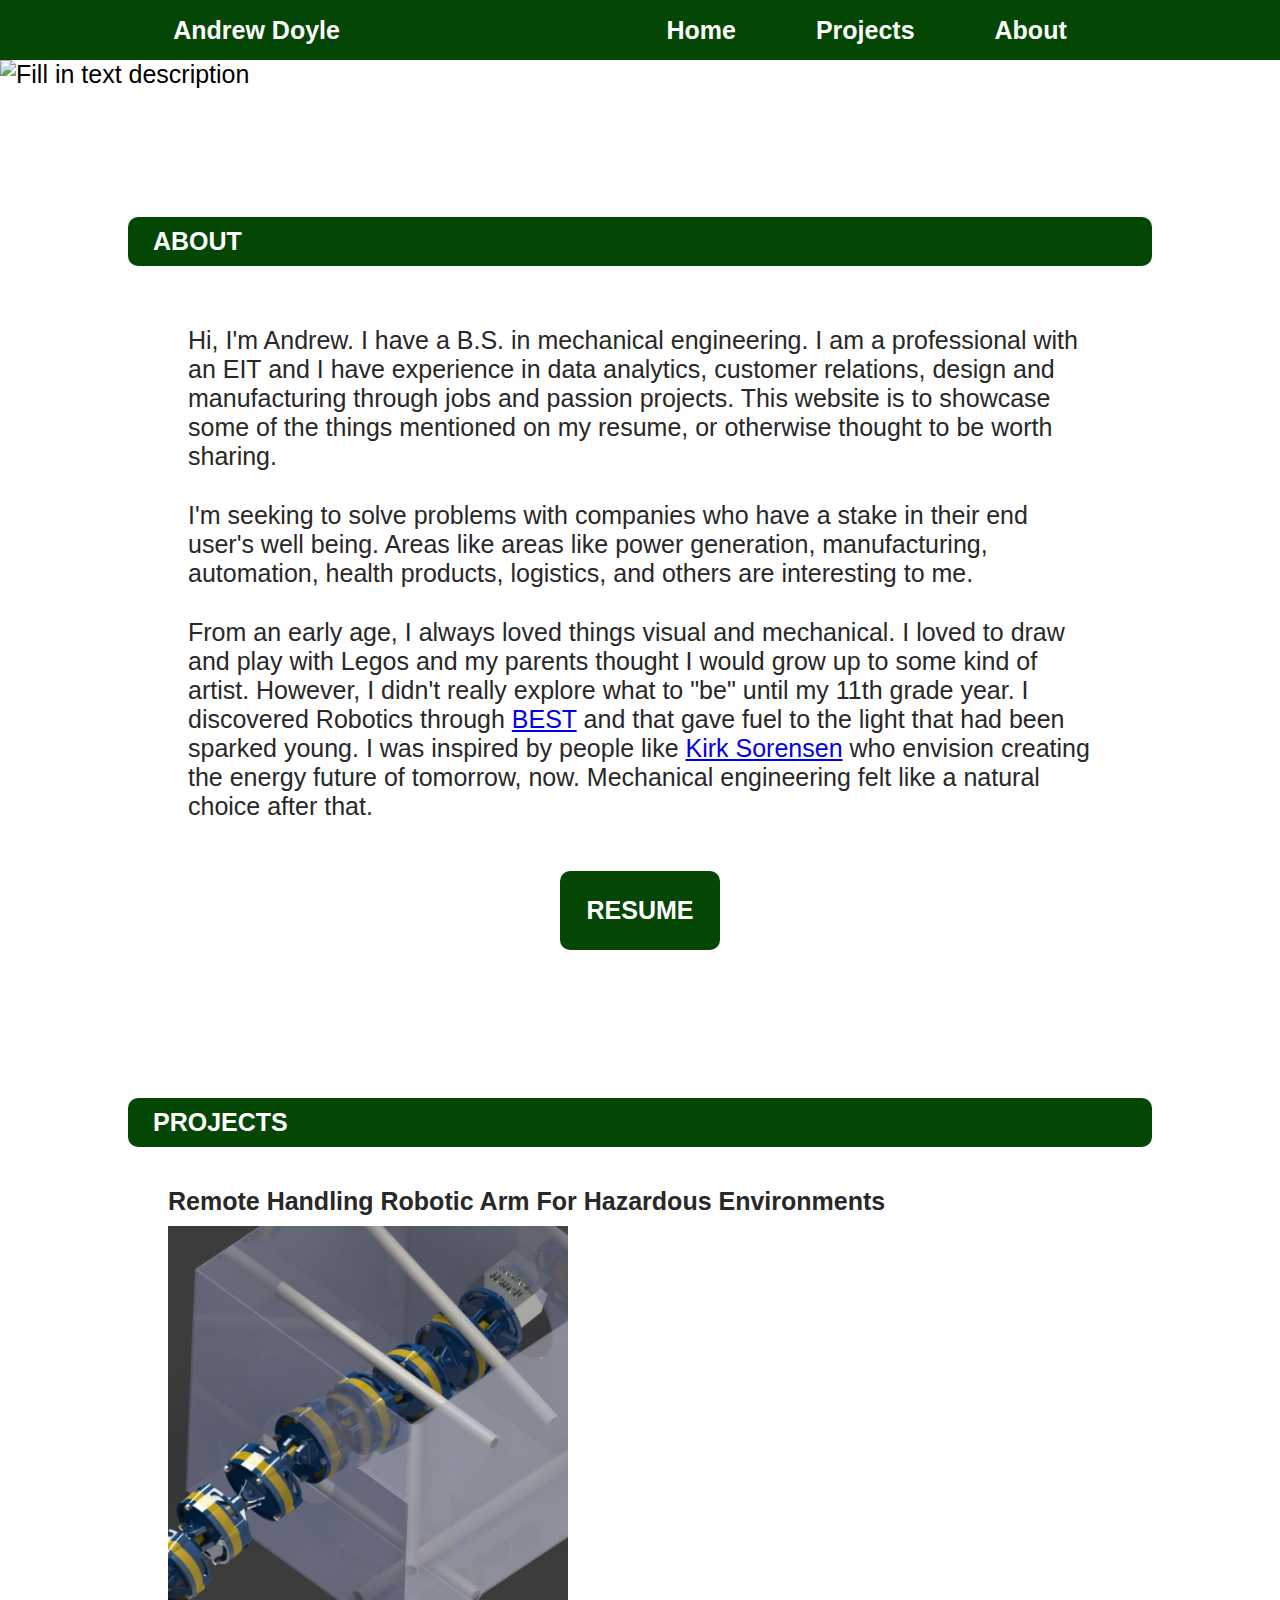
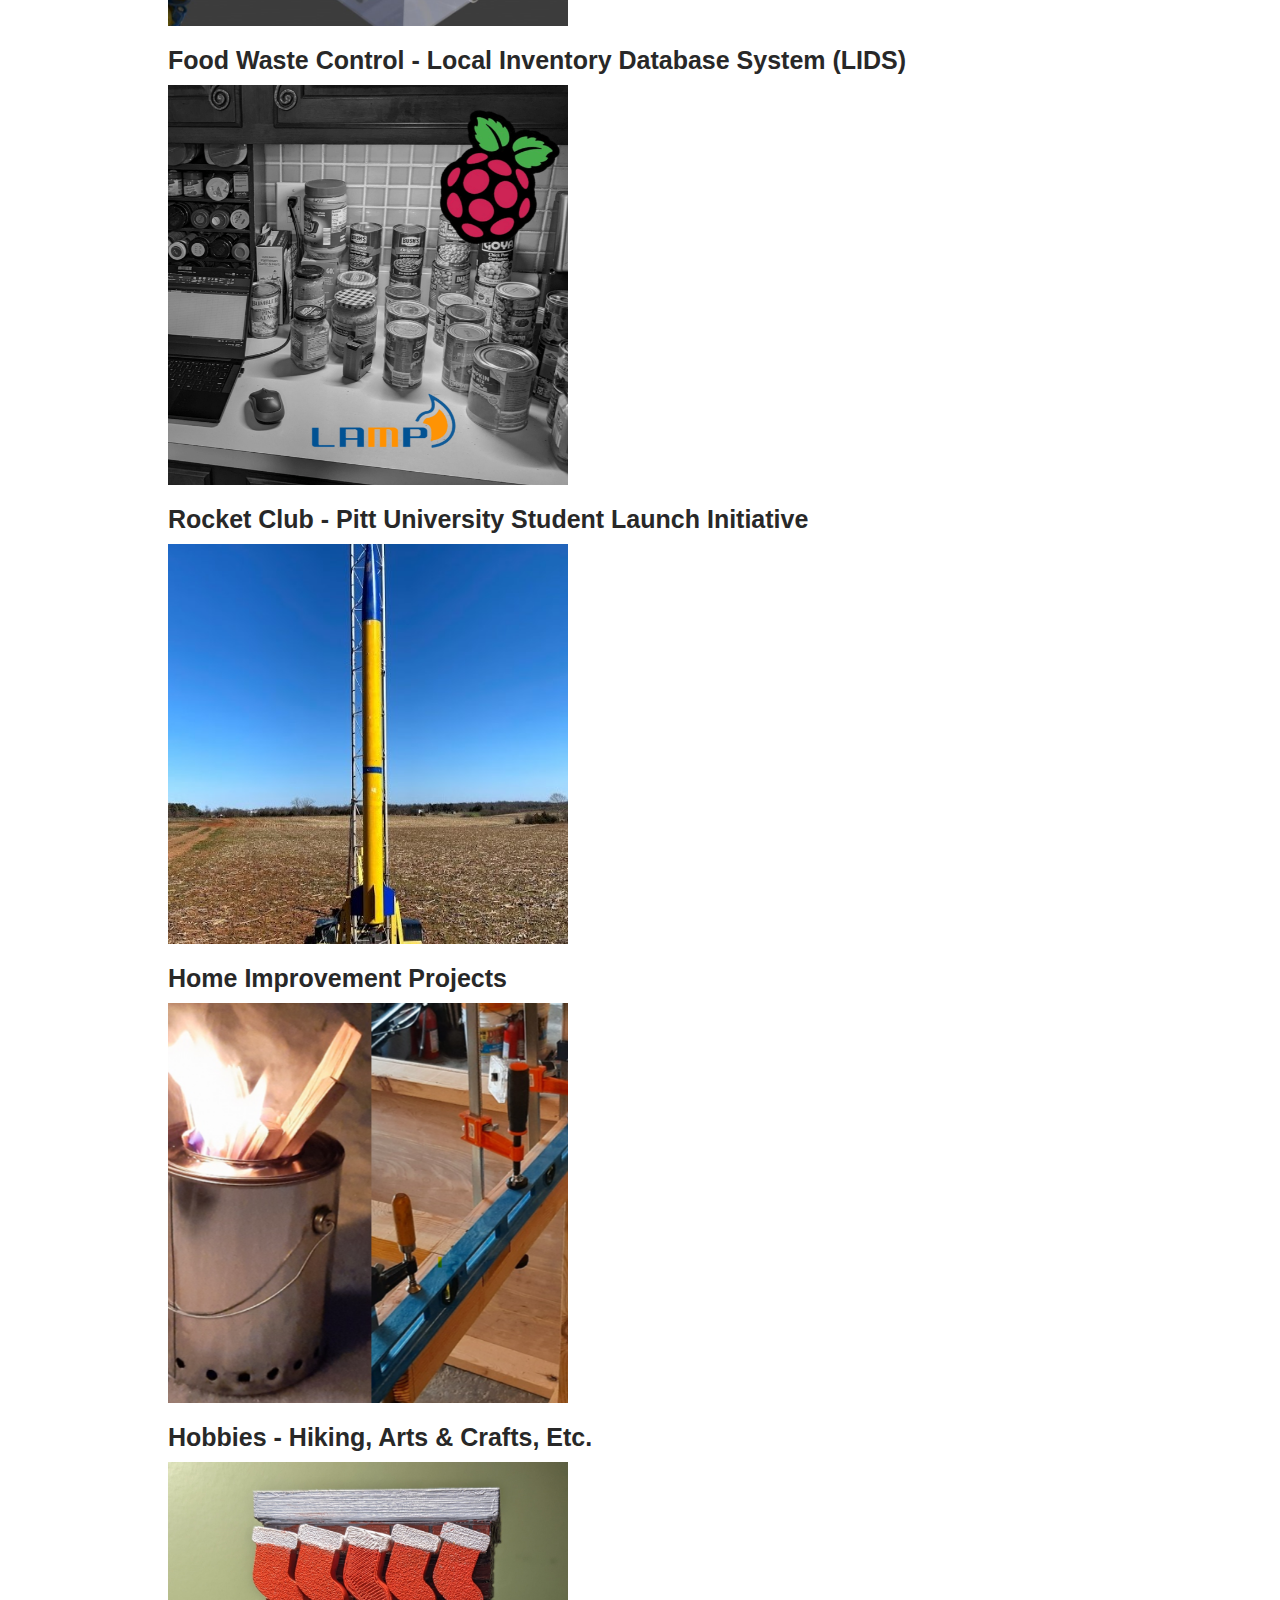
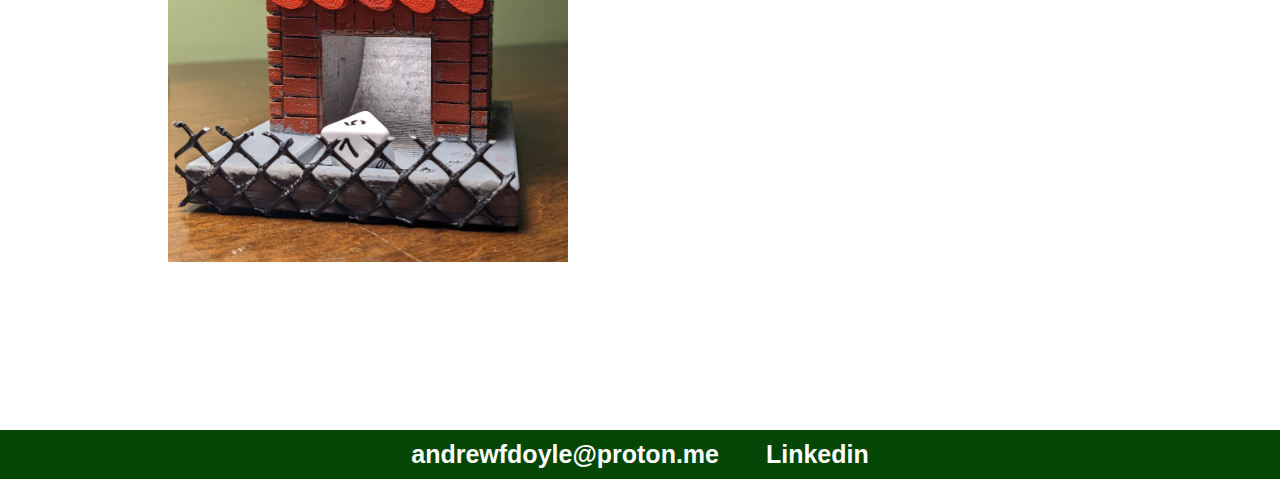
==== index.html @ d366d096 "initial commit" ====
<!DOCTYPE html>
<html lang="en">
<head>
  <meta charset="UTF-8">
  <meta name="viewport" content="width=device-width, initial-scale=1.0">
  <script src="./js/navbar.js" defer></script>
  <title>Andrew Doyle</title>
  <link rel="stylesheet" href="https://cdnjs.cloudflare.com/ajax/libs/font-awesome/6.5.2/css/all.min.css"
    integrity="sha512-SnH5WK+bZxgPHs44uWIX+LLJAJ9/2PkPKZ5QiAj6Ta86w+fsb2TkcmfRyVX3pBnMFcV7oQPJkl9QevSCWr3W6A=="
    crossorigin="anonymous" referrerpolicy="no-referrer" />
  <link rel="icon" type="image/x-icon" href="./media/luke-square-comp.jpg">
  <link rel="stylesheet" href="./css/reset.css">
  <link rel="stylesheet" href="./css/style.css">
  <link rel="stylesheet" href="./css/dark.css">
</head>
<body>
  <header>
    <nav class="navbar">
      <div class="logo">
        <h1><a href="https://andrewfdoyle.github.io/site/">Andrew Doyle</a></h1>
      </div>
      <a href="#" class="toggle-button">
        <span class="bar"></span>
        <span class="bar"></span>
        <span class="bar"></span>
      </a>
      <div class="navbar-links">
        <ul>
          <li><a href="https://andrewfdoyle.github.io/site/">Home</a></li>
          <li><a href="#projects">Projects</a></li>
          <li><a href="#about">About</a></li>
        </ul>
      </div>
    </nav>
  </header>
  <!-- <site-header></site-header> -->
  <main>
    <img class="home-image" src="./media/home.gif" alt="Fill in text description" />
    <div class="page-section" id="about">
      <div class="page-section-header-box">
        <h2 class="page-section-header">about</h2>
      </div>
      <section class="page-section-paragraph">
        <p>
           Hi, I'm Andrew. I have a B.S. in mechanical engineering. I am a professional with an EIT and I have experience in data analytics, customer relations, design and manufacturing through jobs and passion projects. This website is to showcase some of the things mentioned on my resume, or otherwise thought to be worth sharing.
        </p>
        <p>
          I'm seeking to solve problems with companies who have a stake in their end user's well being. Areas like areas like power generation, manufacturing, automation, health products, logistics, and others are interesting to me.  
        </p>
        <p>
          From an early age, I always loved things visual and mechanical. I loved to draw and play with Legos and my parents thought I would grow up to some kind of artist. However, I didn't really explore what to "be" until my 11th grade year. I discovered Robotics through <a href="https://www.bestrobotics.org/site/">BEST</a> and that gave fuel to the light that had been sparked young. I was inspired by people like <a href="https://www.youtube.com/watch?v=D3rL08J7fDA">Kirk Sorensen</a> who envision creating the energy future of tomorrow, now. Mechanical engineering felt like a natural choice after that.
        </p>
        <div class="resume-box">
          <p class="resume">
            <a href="media/AndrewDoyle_Resume.pdf" target="_blank">Resume</a>
          </p>
        </div>
      </section>
    </div>
    <div class="page-section" id="projects">
      <div class="page-section-header-box">
        <h2 class="page-section-header">projects</h2>
      </div>
      <section class="page-section-paragraph">
        <div class="project-listing">
          <ul>
            <li>
              <a class="page-title" href="projects/robot-arm.html">Remote Handling Robotic Arm for Hazardous Environments <img
                  class="img-preview" loading="lazy" src="./media/previews/robot_square.JPG" width="400"
                  alt="the robot arm in situ" /></a>
            </li>
            <li><a class="page-title" href="projects/lids.html">Food Waste Control - Local Inventory Database System (LIDS) <img
                  class="img-preview" loading="lazy" src="./media/previews/lamp_square.png" width="400"
                  alt="home pantry" /></a> </li>
            <li><a class="page-title" href="projects/rocket-club.html">Rocket Club - Pitt University Student Launch Initiative <img
                  class="img-preview" loading="lazy" src="./media/previews/rocket_square.jpg" width="400"
                  alt="rocket in test launch" /></a> </li>
            <li><a class="page-title" href="projects/home-stuff.html">Home Improvement Projects <img class="img-preview" loading="lazy"
                  src="./media/previews/homeprojects_square.png" width="400" alt="reheat fire stove & workbench" /></a> </li>
            <li><a class="page-title" href="projects/misc.html">Hobbies - Hiking, Arts & Crafts, etc.<img class="img-preview"
                  loading="lazy" src="./media/previews/chimney_square.jpg" width="400" alt="dice tower chimney" />
              </a> </li>
          </ul>
        </div>
      </section>
    </div>
  </main>
  <!-- <site-footer></site-footer>     -->
  <footer class="smelly-boi">
    <nav class="smelly-box">
      <span class="smelly-info">
        <i class="fa-regular fa-envelope fa-2x"></i>
        <a href="mailto:andrewfdoyle@proton.me">andrewfdoyle@proton.me</a>
      </span>
      <span class="smelly-info">
        <i class="fa-brands fa-linkedin fa-2x"></i>
        <a href="https://www.linkedin.com/in/andrewfdoyle/">Linkedin</a>
      </span>
    </nav>
  </footer>
  <script>
    console.log(window.matchMedia("prefers-color-scheme: dark").matches);
  </script>
  <!-- <script src="./manageHeaderFooter.js"></script> -->
</body>
</html>
---- css/style.css ----
* {
    box-sizing: border-box;
    font-family: 'Poppins', sans-serif;
    font-size: 1.25rem;
}

:root {
    --dark_bg:rgb(40, 40, 40);
    --dark_txt:white; /*dark text refers to text on a dark background*/
    --light_bg:white;
    --light_txt: rgb(40, 40, 40);
    --site_color:rgb(4, 70, 4);
    --site_color_hover:darkgreen;
}

html{
    height: 100%;
    scroll-behavior: smooth;
    overflow-x: hidden;
}

header{
    align-items: center;
    position: sticky;
    text-decoration: none;
    width: 100%;
    top:0;
}

p{
    margin: 10px;
    padding: 10px;
}


body{
    display: flex;
    flex-direction: column;
    margin: 0;
    padding: 0;
    background-color: var(--light_bg);

}

.home-image{
    max-width: auto;
    display: block;
    margin-left: auto;
    margin-right: auto;
    width: 100%;
    padding-top: 0;
    border-top: 0;
    margin-top: 0;
}

.navbar{
    display: flex;
    padding: 30px;
    font-size: 1.25rem;
    font-weight: bold;
    justify-content: space-around;
    align-items: center;
    background-color:var(--site_color);
    color: var(--dark_txt);
    max-height: 30px;
}

.logo{
    text-transform: none;
}

.logo a{
    text-decoration: none;
    color: var(--dark_txt);
}

.logo a:hover{
    text-decoration: none;
    background-color:var(--site_color_hover);
    border-radius: 5px;
}

.navbar-links ul{
    display: flex;
    margin: 0;
    padding: 0;
}

.navbar-links li{
    list-style: none;
}

.navbar-links li a{
    color: var(--dark_txt);
    text-decoration: none;
    padding-left: 2rem;
    padding-right: 2rem;
    display: block;
}

.navbar-links li a:hover{
    background-color: var(--site_color_hover);
    border-radius: 5px;
}

.toggle-button{
    position: absolute;
    top: 25%;
    right: 1rem;
    display: none;
    flex-direction: column;
    justify-content: space-between;
    width: 30px;
    height: 21px;
}

.toggle-button .bar{
    height: 3px;
    width: 100%;
    background-color: var(--dark_txt);
    border-radius: 10px;
}

.smelly-boi{
    position: relative;
    background-color: var(--site_color);
    color: var(--dark_txt);
    text-align: center;
    display: block;
    display: flex;
    flex-direction: column;
    justify-content: space-around;
    margin-top: auto;
}

.smelly-boi span a{
    text-decoration: none;
    font-weight: bold;
    font-size: 1.25rem;
    color: var(--dark_txt);
    bottom: 0;
    padding-left: 1rem;
    padding-right: 1rem;
}

.smelly-box{
    margin: auto;
    padding: 10px;  
}

.page-title{
    font-size: 1.25rem;
    font-weight: bold;
}

.page-section{
    margin: 10%;
    padding: 0%;
    color: var(--light_txt);
}

.page-section-header{
    color: var(--dark_txt);
    text-transform: uppercase;
    padding-left: 1em;
    font-weight: bold;
}

.section-header{
    font-size: 1.5rem;
    margin: 10px;
    padding: 10px;
    font-weight: bold;
}

.page-section-paragraph{
    margin: 1rem;
    padding: 1rem;
    min-width: auto;
}

.page-section-paragraph p{
    font-size: 1.25rem;
}

.page-section-header-box{
    border-radius: 10px;
    padding-top: 10px;
    padding-bottom: 10px;
    background-color: var(--site_color);
}

.resume{
    padding: 0.5rem;
}

.resume-box{
    margin-top: 2rem;
    text-align: center;
    max-width: fit-content;
    margin-left: auto;
    margin-right: auto;
    text-transform: uppercase;
    font-size: 2rem;
    padding: 0.125em;
    min-width: 8rem;
    background-color: var(--site_color);
    border-radius: 10px;
    border-color: var(--site_color_hover);
}

.resume-box a{
    text-decoration: none;
    color: var(--dark_txt);
    font-weight: bold;
}

.resume-box a:hover{
    text-decoration: none;
    font-weight: bold;
    background-color: var(--site_color_hover);
    border-radius: 5px;
    
}

.project-listing li {
    display: block;
    list-style: none;
    overflow-y: auto;
    padding-bottom: 1rem;
}

.project-listing ul li a{
    text-decoration: none;
    color: var(--light_txt);
    text-transform: capitalize;
}

.img-preview{
    padding-top: 10px;
}

.img-top{
    display: block;
    margin: auto;
    padding-top: 5%;
    padding-bottom: 5%;
    width: 40%;
}

ol li{
    font-size: 1.25rem;
    padding-left: 10px;
    margin-left: 10px;
}

.embedded{
    display: block;
    margin-left: auto;
    margin-right: auto;
    width: 50%;
}

.gallery{

    display: inline-block;

    /* border: 1px solid hsl(0, 0%, 60%); */

    margin: 5px;

    width: 200px;

    display: flex;

    content: "";
    clear: both;
    display: table;

}

.gallery .description{

    padding: 10px;
    font-size: 1rem;
    text-align: center;
    font-style: italic;

}

/* .gallery:hover{

    border: 1px solid hsl(0, 0%, 20%);

} */

.gallery img{

    width: 100%;

    height: auto;

}

.construction{
    color: rgb(195, 170, 0);
}

.image-space{
    display: flex;
    justify-content: center;
    width: 100%;
}

/* --- media queries ----------------------------------------------- */

@media (max-width: 700px){
    .toggle-button {
        display: flex;
    }
    
    .navbar-links{
        display: none;
        position: relative;
        width: 100%;
        transform: translate(0, 50%);   
    }

    .navbar{
        flex-direction: column;
        align-items: flex-start;
        max-height: 30px;
    }

    .navbar-links ul{
        background-color: var(--site_color);
        flex-direction: column;
        width: 100%;
    }

    .navbar-links li{
        text-align: center;
    }

    .navbar-links li a{
        padding: .5rem 1rem;

    }

    .navbar-links.active{
        display: flex;
    }
    
    .page-section{
        min-width: auto;
        margin-left: 0px;
        margin-right: 5px;
        padding-left: 5px;
        padding-right: 0px;
    }

    .page-section-paragraph{
        font-size: 1.5rem;
        margin: 0rem;
        padding: 0rem;
        min-width: auto;
    }

    .page-section{
        margin: 0px;
        padding: 5%;
        color: var(--light_txt);
    }
    
    .section-header{
        font-size: 1.5rem;
        margin: 10px;
        padding: 10px;
        font-weight: bold;
    }
    
    .page-section-header{
        color: var(--dark_txt);
        text-transform: uppercase;
        padding-left: 1em;
        font-size:large;
        font-weight: bold;
    }
    
    .page-section-paragraph{
        font-size: 1.5rem;
        min-width: auto;
    }
    
    .page-section-header-box{
        border-radius: 10px;
        padding-top: 10px;
        padding-bottom: 10px;
        background-color: var(--site_color);
    }
}

@media (max-width: 300px){
    .logo{
        display: none;
    }
}
---- css/dark.css ----
@media (prefers-color-scheme: dark){

    body{
        margin: 0;
        padding: 0;
        background-color: var(--dark_bg);
        display: flex;
        flex-direction: column;
    }

    .page-section{
        margin: 10%;
        padding: 0%;
        color: var(--dark_txt);
    }

    .project-listing ul li a{
        text-decoration: none;
        color: var(--dark_txt);
        text-transform: capitalize;
    }

}
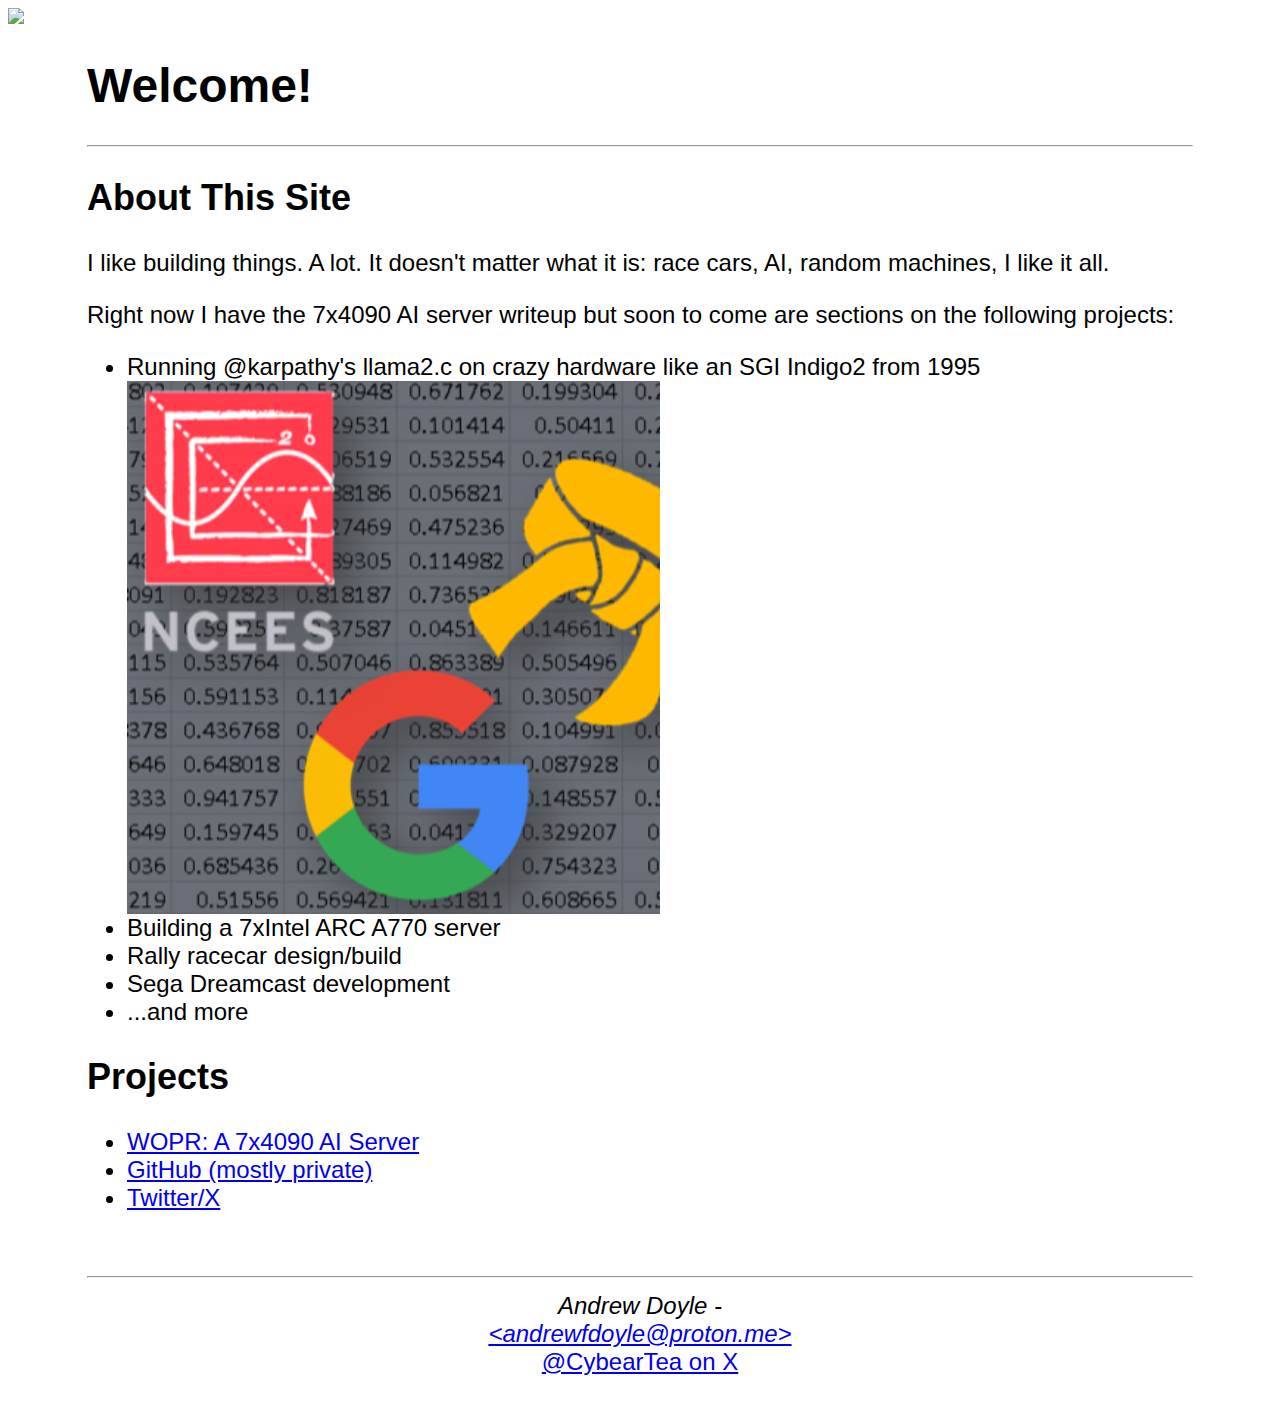
==== commit 589e21ba: "nav button" ====
--- a/index.html
+++ b/index.html
@@ -1,106 +1,84 @@
-<!DOCTYPE html>
-<html lang="en">
+<!DOCTYPE html PUBLIC "-//W3C//DTD XHTML 1.0 Transitional//EN"
+        "http://www.w3.org/TR/xhtml1/DTD/xhtml1-transitional.dtd">
+<html xmlns="http://www.w3.org/1999/xhtml">
 <head>
-  <meta charset="UTF-8">
-  <meta name="viewport" content="width=device-width, initial-scale=1.0">
-  <script src="./js/navbar.js" defer></script>
-  <title>Andrew Doyle</title>
-  <link rel="stylesheet" href="https://cdnjs.cloudflare.com/ajax/libs/font-awesome/6.5.2/css/all.min.css"
-    integrity="sha512-SnH5WK+bZxgPHs44uWIX+LLJAJ9/2PkPKZ5QiAj6Ta86w+fsb2TkcmfRyVX3pBnMFcV7oQPJkl9QevSCWr3W6A=="
-    crossorigin="anonymous" referrerpolicy="no-referrer" />
-  <link rel="icon" type="image/x-icon" href="./media/luke-square-comp.jpg">
-  <link rel="stylesheet" href="./css/reset.css">
-  <link rel="stylesheet" href="./css/style.css">
-  <link rel="stylesheet" href="./css/dark.css">
+    <link rev="made" href="mailto:nathan.odle@gmail.com"/>
+    <meta name="description" content="mov_axbx.com"/>
+    <meta name="keywords" content=""/>
+    <title>Building WOPR: A 7x4090 AI Server</title>
+    <style type="text/css">
+        /*<![CDATA[*/
+        * {
+            /* box-sizing: border-box; */
+            font-family: 'Poppins', sans-serif;
+        }
+
+        h2.centered {
+            text-align: center
+        }
+
+        body {
+            font-size: 24px;
+        }
+
+        .header {
+            font-size: 24px;
+        }
+
+        /*]]>*/
+    </style>
 </head>
 <body>
-  <header>
-    <nav class="navbar">
-      <div class="logo">
-        <h1><a href="https://andrewfdoyle.github.io/site/">Andrew Doyle</a></h1>
-      </div>
-      <a href="#" class="toggle-button">
-        <span class="bar"></span>
-        <span class="bar"></span>
-        <span class="bar"></span>
-      </a>
-      <div class="navbar-links">
-        <ul>
-          <li><a href="https://andrewfdoyle.github.io/site/">Home</a></li>
-          <li><a href="#projects">Projects</a></li>
-          <li><a href="#about">About</a></li>
-        </ul>
-      </div>
-    </nav>
-  </header>
-  <!-- <site-header></site-header> -->
-  <main>
-    <img class="home-image" src="./media/home.gif" alt="Fill in text description" />
-    <div class="page-section" id="about">
-      <div class="page-section-header-box">
-        <h2 class="page-section-header">about</h2>
-      </div>
-      <section class="page-section-paragraph">
-        <p>
-           Hi, I'm Andrew. I have a B.S. in mechanical engineering. I am a professional with an EIT and I have experience in data analytics, customer relations, design and manufacturing through jobs and passion projects. This website is to showcase some of the things mentioned on my resume, or otherwise thought to be worth sharing.
-        </p>
-        <p>
-          I'm seeking to solve problems with companies who have a stake in their end user's well being. Areas like areas like power generation, manufacturing, automation, health products, logistics, and others are interesting to me.  
-        </p>
-        <p>
-          From an early age, I always loved things visual and mechanical. I loved to draw and play with Legos and my parents thought I would grow up to some kind of artist. However, I didn't really explore what to "be" until my 11th grade year. I discovered Robotics through <a href="https://www.bestrobotics.org/site/">BEST</a> and that gave fuel to the light that had been sparked young. I was inspired by people like <a href="https://www.youtube.com/watch?v=D3rL08J7fDA">Kirk Sorensen</a> who envision creating the energy future of tomorrow, now. Mechanical engineering felt like a natural choice after that.
-        </p>
-        <div class="resume-box">
-          <p class="resume">
-            <a href="media/AndrewDoyle_Resume.pdf" target="_blank">Resume</a>
-          </p>
-        </div>
-      </section>
-    </div>
-    <div class="page-section" id="projects">
-      <div class="page-section-header-box">
-        <h2 class="page-section-header">projects</h2>
-      </div>
-      <section class="page-section-paragraph">
-        <div class="project-listing">
-          <ul>
-            <li>
-              <a class="page-title" href="projects/robot-arm.html">Remote Handling Robotic Arm for Hazardous Environments <img
-                  class="img-preview" loading="lazy" src="./media/previews/robot_square.JPG" width="400"
-                  alt="the robot arm in situ" /></a>
-            </li>
-            <li><a class="page-title" href="projects/lids.html">Food Waste Control - Local Inventory Database System (LIDS) <img
-                  class="img-preview" loading="lazy" src="./media/previews/lamp_square.png" width="400"
-                  alt="home pantry" /></a> </li>
-            <li><a class="page-title" href="projects/rocket-club.html">Rocket Club - Pitt University Student Launch Initiative <img
-                  class="img-preview" loading="lazy" src="./media/previews/rocket_square.jpg" width="400"
-                  alt="rocket in test launch" /></a> </li>
-            <li><a class="page-title" href="projects/home-stuff.html">Home Improvement Projects <img class="img-preview" loading="lazy"
-                  src="./media/previews/homeprojects_square.png" width="400" alt="reheat fire stove & workbench" /></a> </li>
-            <li><a class="page-title" href="projects/misc.html">Hobbies - Hiking, Arts & Crafts, etc.<img class="img-preview"
-                  loading="lazy" src="./media/previews/chimney_square.jpg" width="400" alt="dice tower chimney" />
-              </a> </li>
-          </ul>
-        </div>
-      </section>
-    </div>
-  </main>
-  <!-- <site-footer></site-footer>     -->
-  <footer class="smelly-boi">
-    <nav class="smelly-box">
-      <span class="smelly-info">
-        <i class="fa-regular fa-envelope fa-2x"></i>
-        <a href="mailto:andrewfdoyle@proton.me">andrewfdoyle@proton.me</a>
-      </span>
-      <span class="smelly-info">
-        <i class="fa-brands fa-linkedin fa-2x"></i>
-        <a href="https://www.linkedin.com/in/andrewfdoyle/">Linkedin</a>
-      </span>
-    </nav>
-  </footer>
-  <script>
-    console.log(window.matchMedia("prefers-color-scheme: dark").matches);
-  </script>
-  <!-- <script src="./manageHeaderFooter.js"></script> -->
+
+<img src="./media/home.gif" width="100%">
+
+<table width="100%" cellpadding="0" summary="Main Body Table">
+    <tr>
+        <td width="75px"></td>
+        <td>
+            <h1>Welcome!</h1>
+            <hr/>
+            <h2>About This Site</h2>
+            <p>I like building things. A lot. It doesn't matter what it is: race cars, AI, random machines, I like it
+                all.</p>
+
+            <p>Right now I have the 7x4090 AI server writeup but soon to come are sections on the following projects:</p>
+            <ul>
+                <li>Running @karpathy's llama2.c on crazy hardware like an SGI Indigo2 from 1995</li>
+                <img src="./media/previews/certs_grey_square.png" width="50%">
+                <li>Building a 7xIntel ARC A770 server</li>
+                <li>Rally racecar design/build</li>
+                <li>Sega Dreamcast development</li>
+                <li>...and more</li>
+            </ul>
+
+            <h2>Projects</h2>
+            <ul>
+                <li><a href="wopr/wopr_concept.html">WOPR: A 7x4090 AI Server</a></li>
+                <li><a href="https://github.com/AndrewFDoyle">GitHub (mostly private)</a></li>
+                <li><a href="https://twitter.com/CybearTea">Twitter/X</a></li>
+            </ul>
+
+            <br/>
+            <hr/>
+            <table width="100%" cellpadding="0" summary="Contact Footer">
+                <tr>
+                    <td width="30%">
+                    </td>
+                    <td width="40%" align="center">
+                        <address>Andrew Doyle - <a
+                                href="mailto:andrewfdoyle@proton.me">&lt;andrewfdoyle@proton.me&gt;</a></address>
+                        <a href="https://twitter.com/CybearTea">@CybearTea on X</a></td>
+                    <td width="30%" align="right"></td>
+                </tr>
+            </table>
+
+            <br clear="left"/>
+
+        </td>
+        <td width="75px">
+        </td>
+    </tr>
+</table>
 </body>
-</html>
+</html>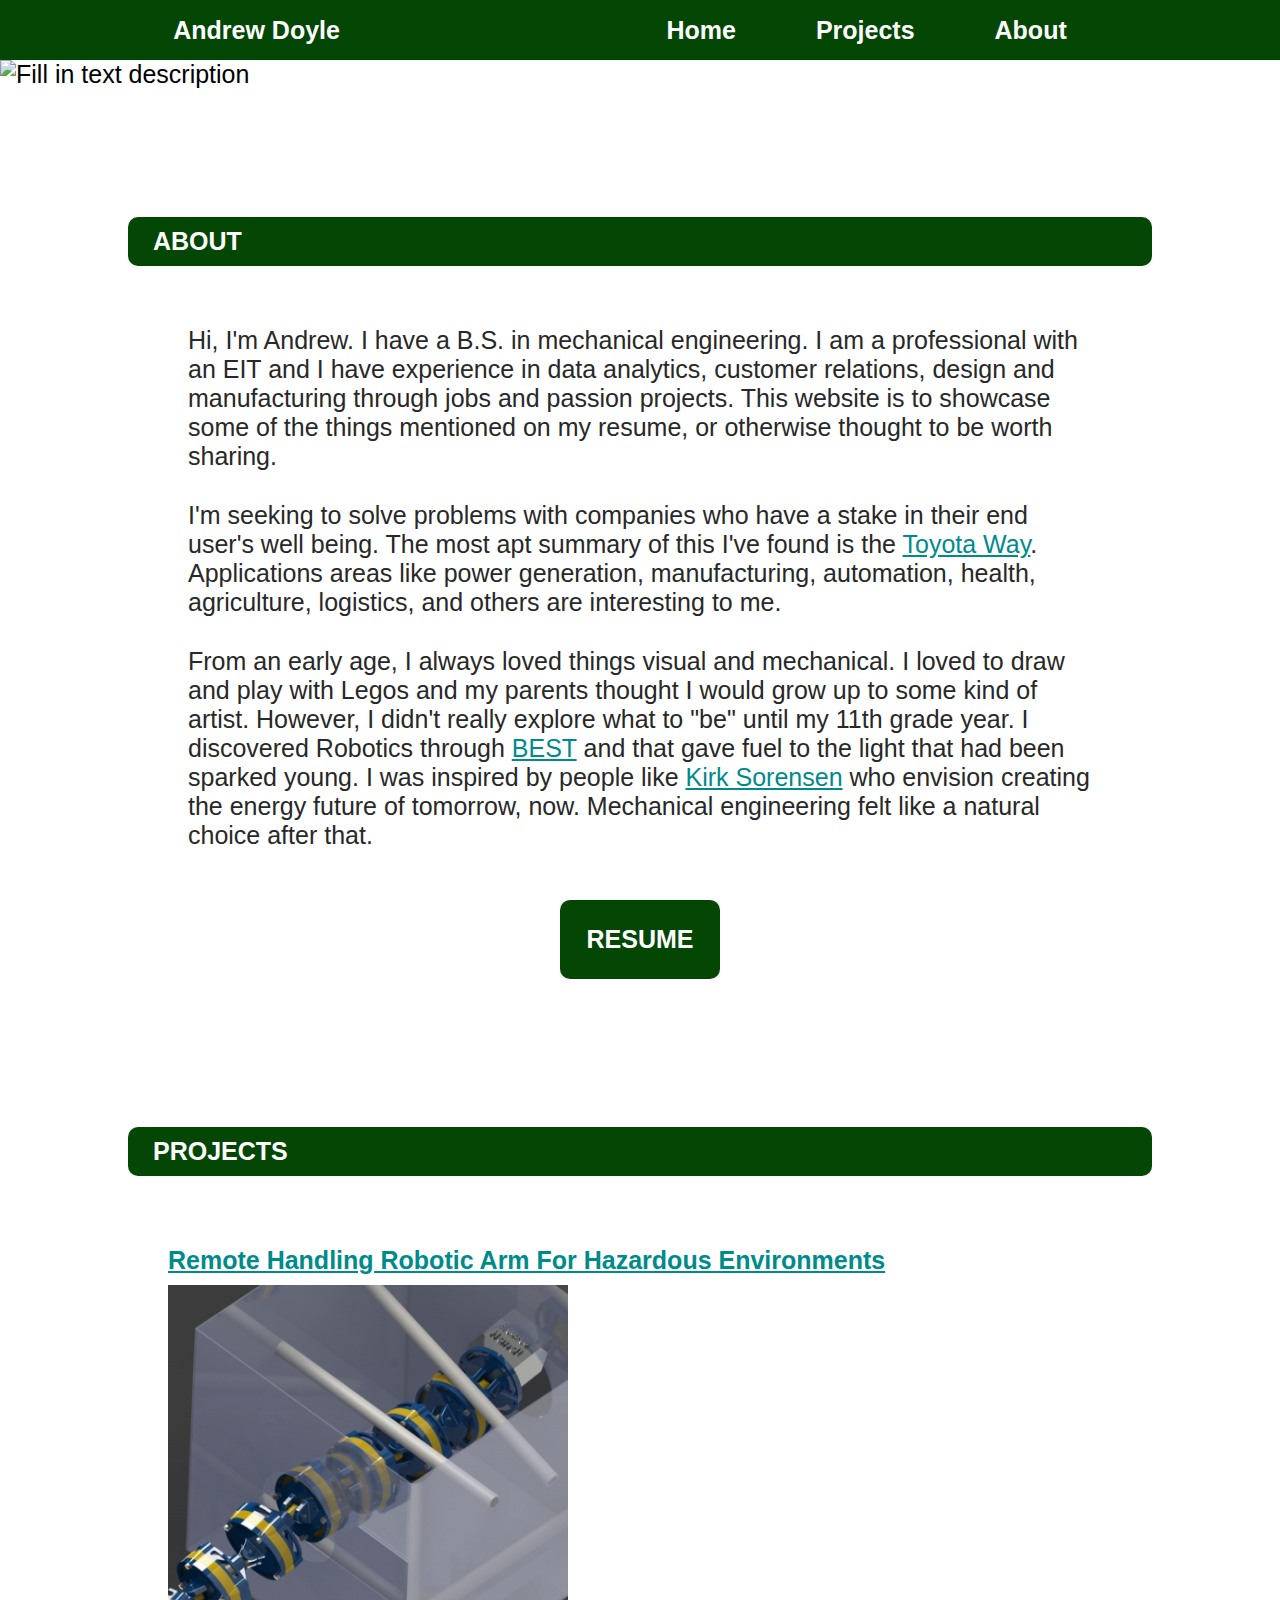
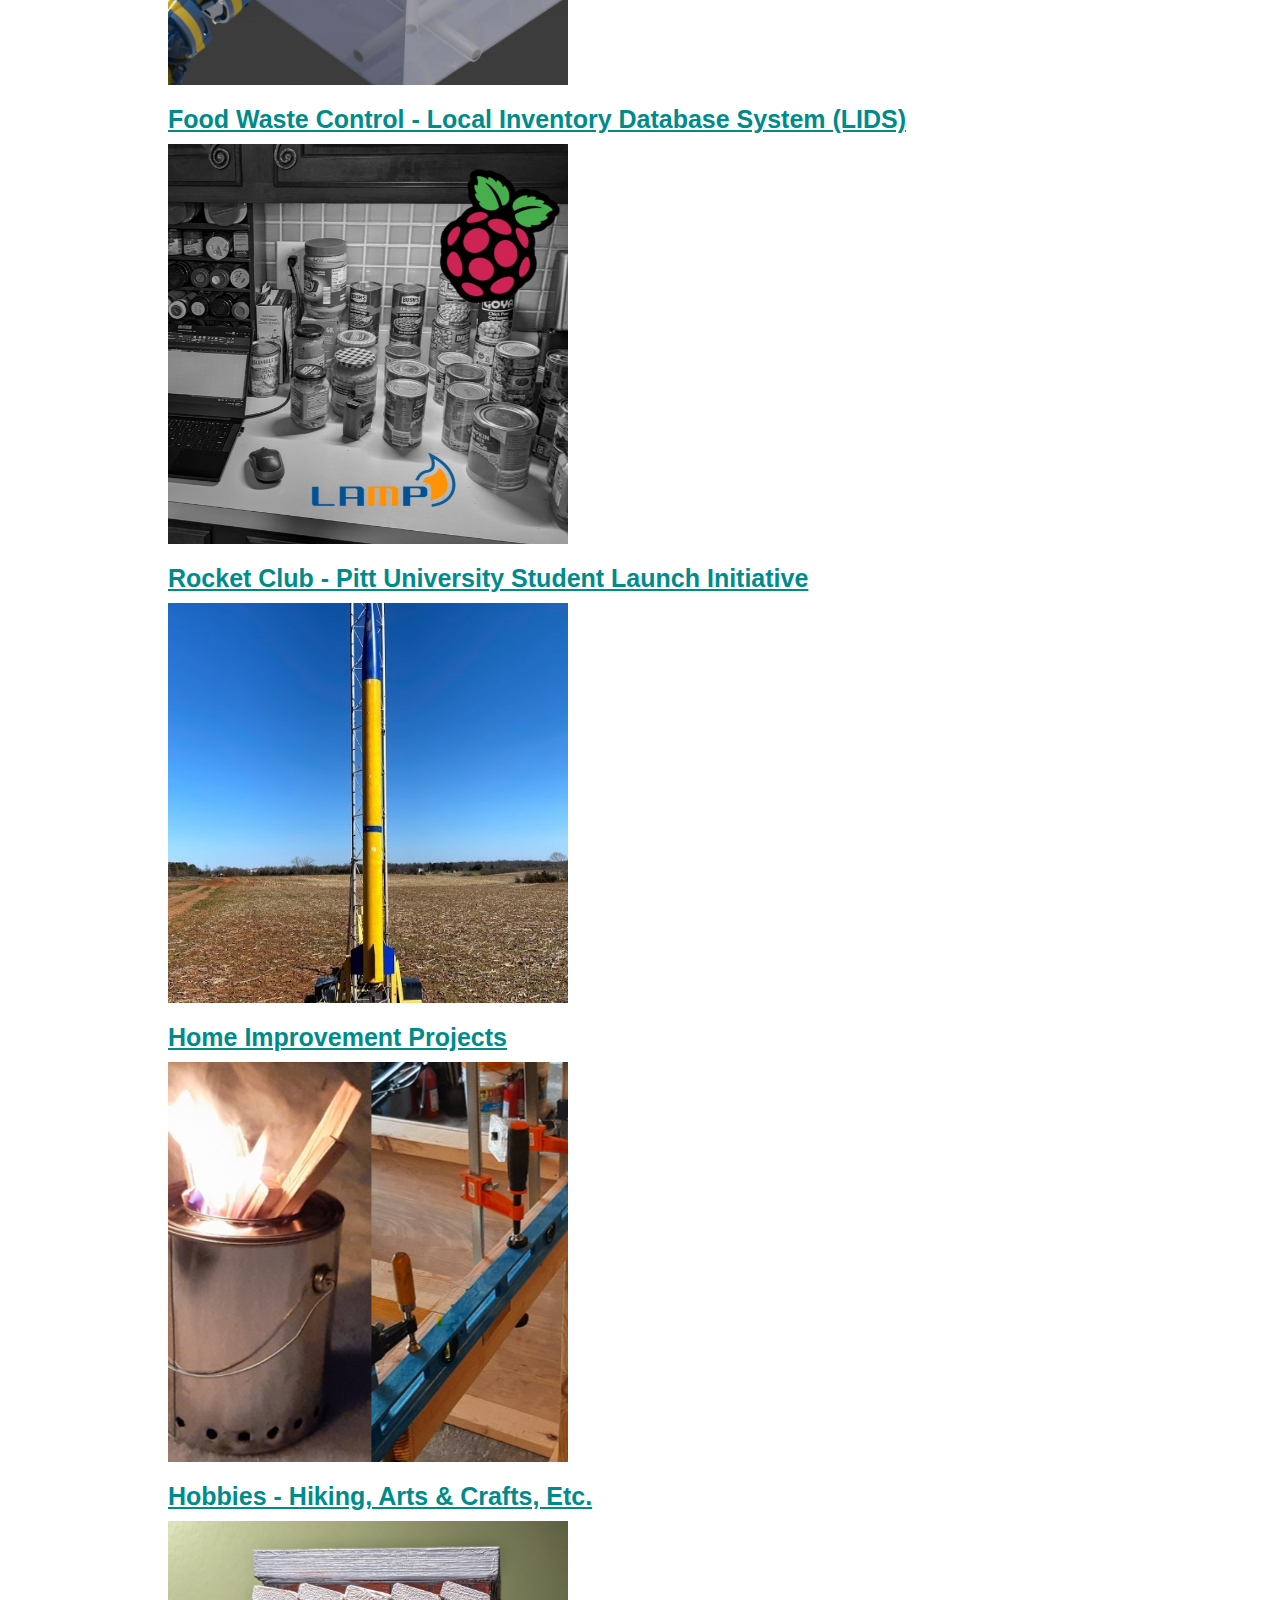
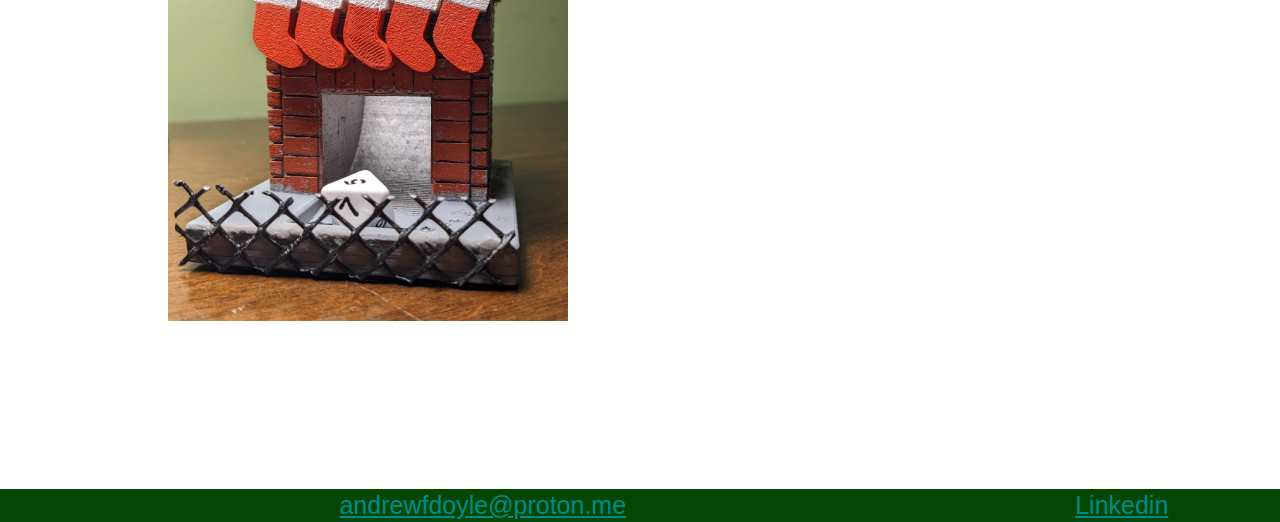
==== commit baff8a8c: "updated nav bar" ====
--- a/index.html
+++ b/index.html
@@ -1,84 +1,121 @@
-<!DOCTYPE html PUBLIC "-//W3C//DTD XHTML 1.0 Transitional//EN"
-        "http://www.w3.org/TR/xhtml1/DTD/xhtml1-transitional.dtd">
-<html xmlns="http://www.w3.org/1999/xhtml">
+<!DOCTYPE html>
+<html lang="en">
 <head>
-    <link rev="made" href="mailto:nathan.odle@gmail.com"/>
-    <meta name="description" content="mov_axbx.com"/>
-    <meta name="keywords" content=""/>
-    <title>Building WOPR: A 7x4090 AI Server</title>
-    <style type="text/css">
-        /*<![CDATA[*/
-        * {
-            /* box-sizing: border-box; */
-            font-family: 'Poppins', sans-serif;
-        }
-
-        h2.centered {
-            text-align: center
-        }
-
-        body {
-            font-size: 24px;
-        }
-
-        .header {
-            font-size: 24px;
-        }
-
-        /*]]>*/
-    </style>
+  <meta charset="UTF-8">
+  <meta name="viewport" content="width=device-width, initial-scale=1.0">
+  <script src="./js/navbar.js" defer></script>
+  <title>Andrew Doyle</title>
+  <link rel="stylesheet" href="https://cdnjs.cloudflare.com/ajax/libs/font-awesome/6.5.2/css/all.min.css"
+    integrity="sha512-SnH5WK+bZxgPHs44uWIX+LLJAJ9/2PkPKZ5QiAj6Ta86w+fsb2TkcmfRyVX3pBnMFcV7oQPJkl9QevSCWr3W6A=="
+    crossorigin="anonymous" referrerpolicy="no-referrer" />
+  <link rel="icon" type="image/x-icon" href="./media/luke-square-comp.jpg">
+  <link rel="stylesheet" href="./css/reset.css">
+  <link rel="stylesheet" href="./css/style.css">
+  <link rel="stylesheet" href="./css/dark.css">
 </head>
 <body>
-
-<img src="./media/home.gif" width="100%">
-
-<table width="100%" cellpadding="0" summary="Main Body Table">
-    <tr>
-        <td width="75px"></td>
-        <td>
-            <h1>Welcome!</h1>
-            <hr/>
-            <h2>About This Site</h2>
-            <p>I like building things. A lot. It doesn't matter what it is: race cars, AI, random machines, I like it
-                all.</p>
-
-            <p>Right now I have the 7x4090 AI server writeup but soon to come are sections on the following projects:</p>
-            <ul>
-                <li>Running @karpathy's llama2.c on crazy hardware like an SGI Indigo2 from 1995</li>
-                <img src="./media/previews/certs_grey_square.png" width="50%">
-                <li>Building a 7xIntel ARC A770 server</li>
-                <li>Rally racecar design/build</li>
-                <li>Sega Dreamcast development</li>
-                <li>...and more</li>
-            </ul>
-
-            <h2>Projects</h2>
-            <ul>
-                <li><a href="wopr/wopr_concept.html">WOPR: A 7x4090 AI Server</a></li>
-                <li><a href="https://github.com/AndrewFDoyle">GitHub (mostly private)</a></li>
-                <li><a href="https://twitter.com/CybearTea">Twitter/X</a></li>
-            </ul>
-
-            <br/>
-            <hr/>
-            <table width="100%" cellpadding="0" summary="Contact Footer">
-                <tr>
-                    <td width="30%">
-                    </td>
-                    <td width="40%" align="center">
-                        <address>Andrew Doyle - <a
-                                href="mailto:andrewfdoyle@proton.me">&lt;andrewfdoyle@proton.me&gt;</a></address>
-                        <a href="https://twitter.com/CybearTea">@CybearTea on X</a></td>
-                    <td width="30%" align="right"></td>
-                </tr>
-            </table>
-
-            <br clear="left"/>
-
-        </td>
-        <td width="75px">
-        </td>
-    </tr>
-</table>
+  <header>
+    <nav class="navbar">
+      <div class="logo">
+        <h1><a href="https://andrewfdoyle.github.io/site/">Andrew Doyle</a></h1>
+      </div>
+      <button class="toggle-button">
+        <span class="bar"></span>
+        <span class="bar"></span>
+        <span class="bar"></span>
+      </button>
+      <div class="navbar-links flex hide">
+        <ul>
+          <li><a href="https://andrewfdoyle.github.io/site/">Home</a></li>
+          <li><a href="#projects">Projects</a></li>
+          <li><a href="#about">About</a></li>
+        </ul>
+      </div>
+    </nav>
+  </header>
+  <!-- <site-header></site-header> -->
+  <main>
+    <img class="home-image" src="./media/home.gif" alt="Fill in text description" />
+    <div class="page-section" id="about">
+      <div class="page-section-header-box">
+        <h2 class="page-section-header">about</h2>
+      </div>
+      <section class="page-section-paragraph">
+        <p>
+           Hi, I'm Andrew. I have a B.S. in mechanical engineering. I am a professional with an EIT and I have experience in data analytics, customer relations, design and manufacturing through jobs and passion projects. This website is to showcase some of the things mentioned on my resume, or otherwise thought to be worth sharing.
+        </p>
+        <p>
+          I'm seeking to solve problems with companies who have a stake in their end user's well being. The most apt summary of this I've found is the <a href="https://en.wikipedia.org/wiki/The_Toyota_Way">Toyota Way</a>. Applications areas like power generation, manufacturing, automation, health, agriculture, logistics, and others are interesting to me.  
+        </p>
+        <p>
+          From an early age, I always loved things visual and mechanical. I loved to draw and play with Legos and my parents thought I would grow up to some kind of artist. However, I didn't really explore what to "be" until my 11th grade year. I discovered Robotics through <a href="https://www.bestrobotics.org/site/">BEST</a> and that gave fuel to the light that had been sparked young. I was inspired by people like <a href="https://www.youtube.com/watch?v=D3rL08J7fDA">Kirk Sorensen</a> who envision creating the energy future of tomorrow, now. Mechanical engineering felt like a natural choice after that.
+        </p>
+        <div class="resume-box">
+          <p class="resume">
+            <a href="media/AndrewDoyle_Resume.pdf" target="_blank">Resume</a>
+          </p>
+        </div>
+      </section>
+    </div>
+    <div class="page-section" id="projects">
+      <div class="page-section-header-box">
+        <h2 class="page-section-header">projects</h2>
+      </div>
+      <p></p>
+      <section class="page-section-paragraph">
+        <div class="project-listing">
+          <ul>
+            <li>
+              <a class="page-title" href="projects/robot-arm.html">Remote Handling Robotic Arm for Hazardous Environments <img
+                  class="img-preview" loading="lazy" src="./media/previews/robot_square.JPG" width="400"
+                  alt="the robot arm in situ" /></a>
+            </li>
+            <li><a class="page-title" href="projects/lids.html">Food Waste Control - Local Inventory Database System (LIDS) <img
+                  class="img-preview" loading="lazy" src="./media/previews/lamp_square.png" width="400"
+                  alt="home pantry" /></a> </li>
+            <li><a class="page-title" href="projects/rocket-club.html">Rocket Club - Pitt University Student Launch Initiative <img
+                  class="img-preview" loading="lazy" src="./media/previews/rocket_square.jpg" width="400"
+                  alt="rocket in test launch" /></a> </li>
+            <li><a class="page-title" href="projects/home-stuff.html">Home Improvement Projects <img class="img-preview" loading="lazy"
+                  src="./media/previews/homeprojects_square.png" width="400" alt="reheat fire stove & workbench" /></a> </li>
+            <li><a class="page-title" href="projects/misc.html">Hobbies - Hiking, Arts & Crafts, etc.<img class="img-preview"
+                  loading="lazy" src="./media/previews/chimney_square.jpg" width="400" alt="dice tower chimney" />
+              </a> </li>
+          </ul>
+        </div>
+      </section>
+    </div>
+  </main>
+  <!-- <site-footer></site-footer>     -->
+  <!-- <footer class="smelly-boi">
+    <nav class="smelly-box">
+      <span class="smelly-info">
+        <i class="fa-regular fa-envelope fa-2x"></i>
+        <a href="mailto:andrewfdoyle@proton.me">andrewfdoyle@proton.me</a>
+      </span>
+      <span class="smelly-info">
+        <i class="fa-brands fa-linkedin fa-2x"></i>
+        <a href="https://www.linkedin.com/in/andrewfdoyle/">Linkedin</a>
+      </span>
+    </nav>
+  </footer> -->
+  <footer class="smelly-boi ative">
+    <table width="100%" cellpadding="0" summary="Main Body Table">
+        <tr>
+            <th>
+                <i class="fa-regular fa-envelope fa-2x"></i>
+                <a href="mailto:andrewfdoyle@proton.me">andrewfdoyle@proton.me</a>
+            </th>
+            <th>
+                <i class="fa-brands fa-linkedin fa-2x"></i>
+                <a href="https://www.linkedin.com/in/andrewfdoyle/" class="active">Linkedin</a>
+            </th>
+        </tr>
+    </table>
+  </footer>
+  <script>
+    console.log(window.matchMedia("prefers-color-scheme: dark").matches);
+  </script>
+  <!-- <script src="./manageHeaderFooter.js"></script> -->
 </body>
 </html>--- a/css/style.css
+++ b/css/style.css
@@ -0,0 +1,423 @@
+* {
+    box-sizing: border-box;
+    font-family: 'Poppins', sans-serif;
+    font-size: 1.25rem;
+}
+
+:root {
+    --dark_bg:rgb(40, 40, 40);
+    --dark_txt:white; 
+    --light_bg:white;
+     --light_txt: rgb(40, 40, 40);
+    --site_color:rgb(4, 70, 4);
+    --site_color_hover:darkgreen;
+    --link_color: darkcyan;
+}
+
+html{
+    height: 100%;
+    scroll-behavior: smooth;
+}
+
+html,body{
+    overflow-x: clip;
+}
+
+a{
+    color: darkcyan;
+}
+
+a:visited{
+    color: darkcyan;
+}
+
+header{
+    align-items: center;
+    position: sticky;
+    text-decoration: none;
+    width: 100%;
+    top:0;
+}
+
+p{
+    margin: 10px;
+    padding: 10px;
+}
+
+
+body{
+    display: flex;
+    flex-direction: column;
+    margin: 0;
+    padding: 0;
+    background-color: var(--light_bg);
+
+}
+
+.home-image{
+    max-width: auto;
+    display: block;
+    margin-left: auto;
+    margin-right: auto;
+    width: 100%;
+    padding-top: 0;
+    border-top: 0;
+    margin-top: 0;
+}
+
+.navbar{
+    display: flex;
+    padding: 30px;
+    font-size: 1.25rem;
+    font-weight: bold;
+    justify-content: space-around;
+    align-items: center;
+    background-color:var(--site_color);
+    color: var(--dark_txt);
+    max-height: 30px;
+}
+
+.logo{
+    text-transform: none;
+}
+
+.logo a{
+    text-decoration: none;
+    color: var(--dark_txt);
+}
+
+.logo a:hover{
+    text-decoration: none;
+    background-color:var(--site_color_hover);
+    border-radius: 5px;
+}
+
+.navbar-links ul{
+    display: flex;
+    margin: 0;
+    padding: 0;
+    border-radius: 10px;
+}
+
+.navbar-links li{
+    list-style: none;
+}
+
+.navbar-links li a{
+    color: var(--dark_txt);
+    text-decoration: none;
+    padding-left: 2rem;
+    padding-right: 2rem;
+    display: block;
+
+}
+
+.navbar-links li a:hover{
+    background-color: var(--site_color_hover);
+    border-radius: 10px;
+}
+
+.toggle-button{
+    position: absolute;
+    background-color:var(--site_color);
+    border-color: var(--site_color);
+    top: 25%;
+    right: 1rem;
+    display: none;
+    flex-direction: column;
+    justify-content: space-between;
+    width: 30px;
+    height: 21px;
+}
+
+.toggle-button .bar{
+    height: 3px;
+    width: 100%;
+    background-color: var(--dark_txt);
+    border-radius: 10px;
+}
+
+.smelly-boi{
+    position: relative;
+    background-color: var(--site_color);
+    color: var(--dark_txt);
+    text-align: center;
+    display: block;
+    display: flex;
+    flex-direction: column;
+    justify-content: space-around;
+    margin-top: auto;
+}
+
+.smelly-boi span a{
+    text-decoration: none;
+    font-weight: bold;
+    font-size: 1.25rem;
+    color: var(--dark_txt);
+    bottom: 0;
+    padding-left: 1rem;
+    padding-right: 1rem;
+}
+
+.smelly-box{
+    margin: auto;
+    padding: 10px;  
+}
+
+.page-title{
+    font-size: 1.25rem;
+    font-weight: bold;
+}
+
+.page-section{
+    margin: 10%;
+    padding: 0%;
+    color: var(--light_txt);
+}
+
+.page-section-header{
+    color: var(--dark_txt);
+    text-transform: uppercase;
+    padding-left: 1em;
+    font-weight: bold;
+}
+
+.section-header{
+    font-size: 1.5rem;
+    margin: 10px;
+    padding: 10px;
+    font-weight: bold;
+}
+
+.page-section-paragraph{
+    margin: 1rem;
+    padding: 1rem;
+    min-width: auto;
+}
+
+.page-section-paragraph p{
+    font-size: 1.25rem;
+}
+
+.page-section-header-box{
+    border-radius: 10px;
+    padding-top: 10px;
+    padding-bottom: 10px;
+    background-color: var(--site_color);
+}
+
+.resume{
+    padding: 0.5rem;
+}
+
+.resume-box{
+    margin-top: 2rem;
+    text-align: center;
+    max-width: fit-content;
+    margin-left: auto;
+    margin-right: auto;
+    text-transform: uppercase;
+    font-size: 2rem;
+    padding: 0.125em;
+    min-width: 8rem;
+    background-color: var(--site_color);
+    border-radius: 10px;
+    border-color: var(--site_color_hover);
+}
+
+.resume-box a{
+    text-decoration: none;
+    color: var(--dark_txt);
+    font-weight: bold;
+}
+
+.resume-box a:hover{
+    text-decoration: none;
+    font-weight: bold;
+    background-color: var(--site_color_hover);
+    border-radius: 5px;
+    
+}
+
+.project-listing li {
+    display: block;
+    list-style: none;
+    overflow-y: auto;
+    padding-bottom: 1rem;
+}
+
+.project-listing ul li a{
+    color: var(--link_color);
+    text-transform: capitalize;
+}
+
+.img-preview{
+    padding-top: 10px;
+}
+
+.img-top{
+    display: block;
+    margin: auto;
+    padding-top: 5%;
+    padding-bottom: 5%;
+    width: 40%;
+}
+
+ol li{
+    font-size: 1.25rem;
+    padding-left: 10px;
+    margin-left: 10px;
+}
+
+.embedded{
+    display: block;
+    margin-left: auto;
+    margin-right: auto;
+    width: 50%;
+}
+
+.gallery{
+
+    display: inline-block;
+
+    margin: 5px;
+
+    width: 200px;
+
+    display: flex;
+
+    content: "";
+    clear: both;
+    display: table;
+
+}
+
+.gallery .description{
+
+    padding: 10px;
+    font-size: 1rem;
+    text-align: center;
+    font-style: italic;
+
+}
+
+.gallery img{
+
+    width: 100%;
+
+    height: auto;
+
+}
+
+.construction{
+    color: rgb(195, 170, 0);
+}
+
+.image-space{
+    display: flex;
+    justify-content: center;
+    width: 100%;
+}
+
+hide{
+    display: none;
+}
+
+/* --- media queries ----------------------------------------------- */
+
+@media (max-width: 700px){
+    .toggle-button {
+        display: flex;
+    }
+    
+    .navbar-links{
+        display: none;
+        position: relative;
+        width: 100%;
+        transform: translate(0, 50%);   
+    }
+
+    .navbar{
+        flex-direction: column;
+        align-items: flex-start;
+        max-height: 30px;
+    }
+
+    .navbar-links ul{
+        background-color: var(--site_color);
+        flex-direction: column;
+        width: 100%;
+    }
+
+    .navbar-links li{
+        text-align: center;
+    }
+
+    .navbar-links li a{
+        padding: .5rem 1rem;
+
+    }
+
+    .page-section{
+        min-width: auto;
+        margin-left: 0px;
+        margin-right: 5px;
+        padding-left: 5px;
+        padding-right: 0px;
+    }
+
+    .page-section-paragraph{
+        font-size: 1.5rem;
+        margin: 0rem;
+        padding: 0rem;
+        min-width: auto;
+    }
+
+    .page-section{
+        margin: 0px;
+        padding: 5%;
+        color: var(--light_txt);
+    }
+    
+    .section-header{
+        font-size: 1.5rem;
+        margin: 10px;
+        padding: 10px;
+        font-weight: bold;
+    }
+    
+    .page-section-header{
+        color: var(--dark_txt);
+        text-transform: uppercase;
+        padding-left: 1em;
+        font-size:large;
+        font-weight: bold;
+    }
+    
+    .page-section-paragraph{
+        font-size: 1.5rem;
+        min-width: auto;
+    }
+    
+    .page-section-header-box{
+        border-radius: 10px;
+        padding-top: 10px;
+        padding-bottom: 10px;
+        background-color: var(--site_color);
+    }
+    
+    .flex{
+        display: flex;
+    }
+
+    .hide{
+        display: none;
+    }
+
+}
+
+@media (max-width: 280px){
+    .logo{
+        display: none;
+    }
+}
--- a/css/dark.css
+++ b/css/dark.css
@@ -0,0 +1,23 @@
+@media (prefers-color-scheme: dark){
+
+    body{
+        margin: 0;
+        padding: 0;
+        background-color: var(--dark_bg);
+        display: flex;
+        flex-direction: column;
+    }
+
+    .page-section{
+        margin: 10%;
+        padding: 0%;
+        color: var(--dark_txt);
+    }
+
+    .project-listing ul li a{
+        /* text-decoration: none; */
+        color: var(--link_color);
+        text-transform: capitalize;
+    }
+
+}